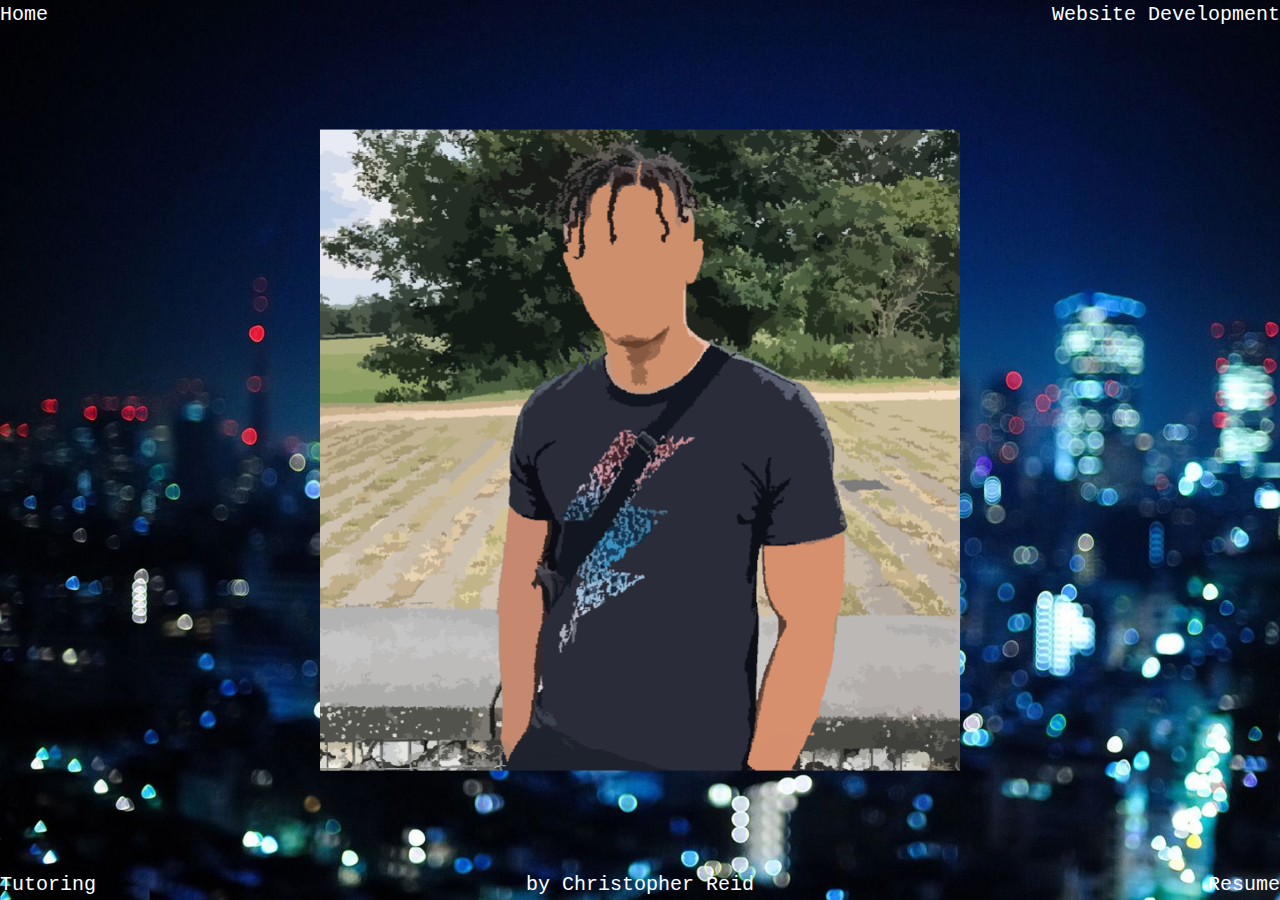
==== index.html @ 9c9d9921 "frst complete commit" ====
<!DOCTYPE html>
<html>
<head>
<meta name="viewport" content="width=device-width, initial-scale=1, maximum-scale=1.0, user-scalable=0">
<link rel="stylesheet" href="https://www.w3schools.com/w3css/4/w3.css">
<style>
* {
  box-sizing: border-box;
}

body {

  background-image: url('city2.jpg');
  background-repeat: no-repeat;
  background-attachment: fixed;  
  background-size: cover;
}


.corn {
  padding: 20px;
  color: rgb(255, 255, 255);
  font-family: "Lucida Console", Courier, monospace; 
  font-size: 20px;

}

a {
  text-decoration: none;
}

#myVideo {
  margin-left: auto;
  margin-right: auto;
  top : auto;
  display: block;
  width: 50%;
}

/* On smaller screens, decrease text size */
@media only screen and (max-width: 300px) {
  .text {font-size: 11px}
}
.aligncenter {
	text-align: center;
}
</style>
</head>
<body>

<div class="corn">
  <div class="w3-display-topleft"><a href = "index.html" >Home</a></div>
  <div class="w3-display-topright"><a href = "webdev.html" >Website Development</a></div>
  
  <div class="w3-display-bottomleft"><a href = "https://www.tutorfair.com/CHRISTOPHER">Tutoring</a></div>

  <div class="w3-display-bottomright"><a href = "RESwebpage.html">Resume</a></div>

  <div class="w3-display-bottommiddle"><a href = "me.html" target ="_blank">by Christopher Reid</a></div>

  <div class="w3-display-middle	">
  <div class="myVideo">  
      <img src="vectormr.PNG" style="width: 100%">
  </div>
  </div>

</div>

</body>
</html>
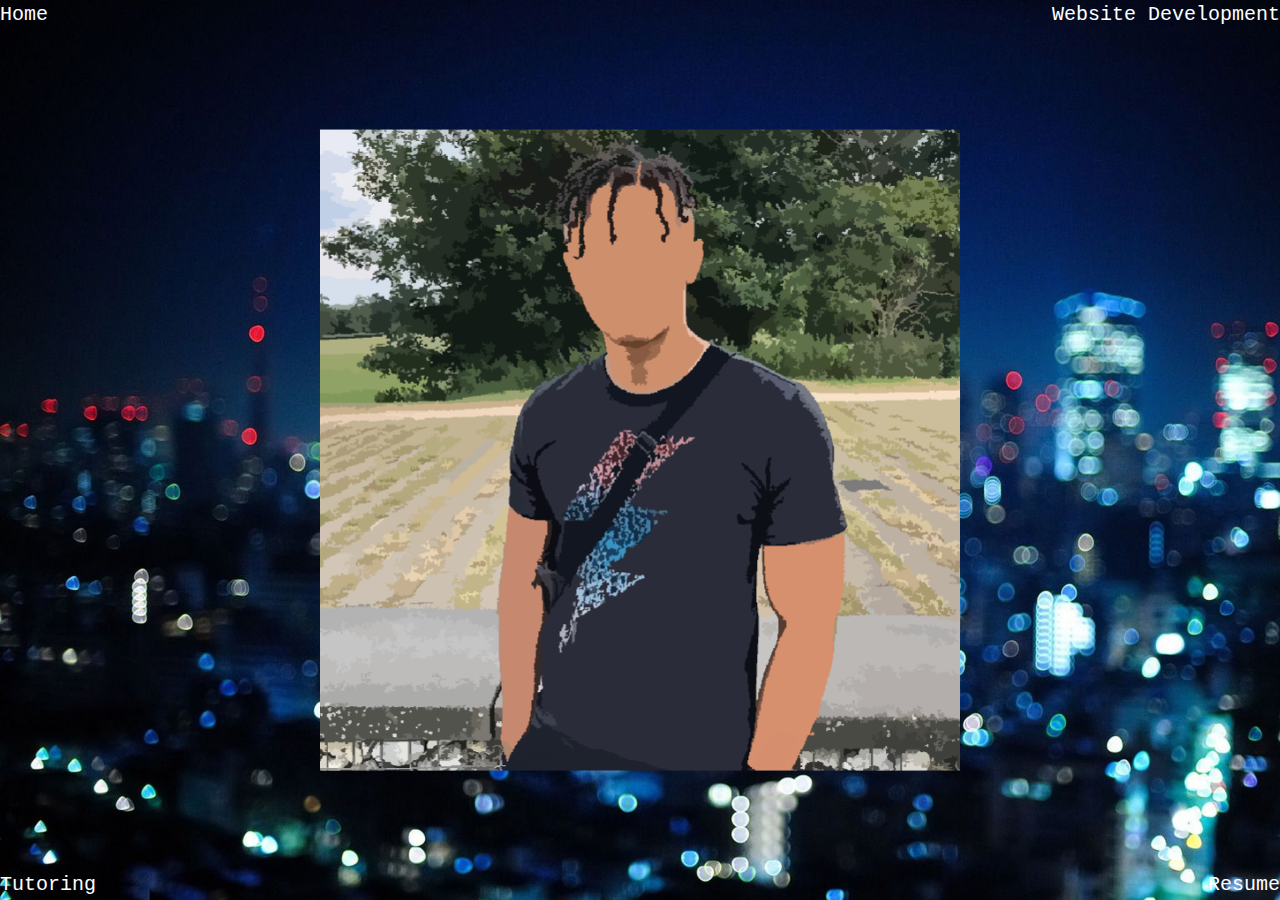
==== commit 2ea0c632: "Update index.html" ====
--- a/index.html
+++ b/index.html
@@ -22,6 +22,7 @@
   color: rgb(255, 255, 255);
   font-family: "Lucida Console", Courier, monospace; 
   font-size: 20px;
+  padding: 10px;
 
 }
 
@@ -38,8 +39,8 @@
 }
 
 /* On smaller screens, decrease text size */
-@media only screen and (max-width: 300px) {
-  .text {font-size: 11px}
+@media only screen and (max-width: 400px) {
+  .text {font-size: 10px}
 }
 .aligncenter {
 	text-align: center;
@@ -56,11 +57,9 @@
 
   <div class="w3-display-bottomright"><a href = "RESwebpage.html">Resume</a></div>
 
-  <div class="w3-display-bottommiddle"><a href = "me.html" target ="_blank">by Christopher Reid</a></div>
-
   <div class="w3-display-middle	">
   <div class="myVideo">  
-      <img src="vectormr.PNG" style="width: 100%">
+    <a href = "me.html" target ="_blank"><img src="vectormr.PNG" style="width: 100%"></a>
   </div>
   </div>
 
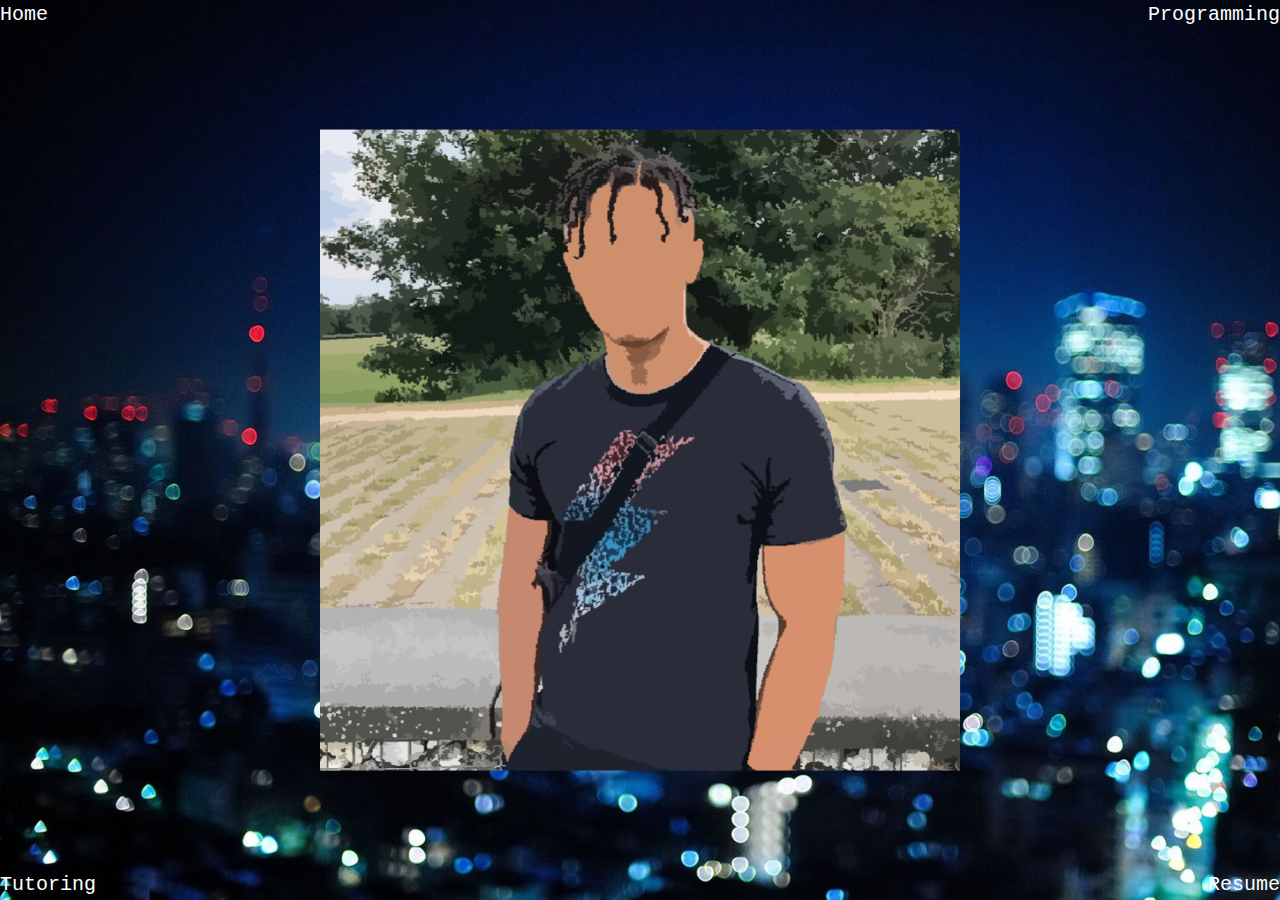
==== commit c92dfa73: "new web dev page" ====
--- a/index.html
+++ b/index.html
@@ -51,7 +51,7 @@
 
 <div class="corn">
   <div class="w3-display-topleft"><a href = "index.html" >Home</a></div>
-  <div class="w3-display-topright"><a href = "webdev.html" >Website Development</a></div>
+  <div class="w3-display-topright"><a href = "webdev.html" >Programming</a></div>
   
   <div class="w3-display-bottomleft"><a href = "https://www.tutorfair.com/CHRISTOPHER">Tutoring</a></div>
 
